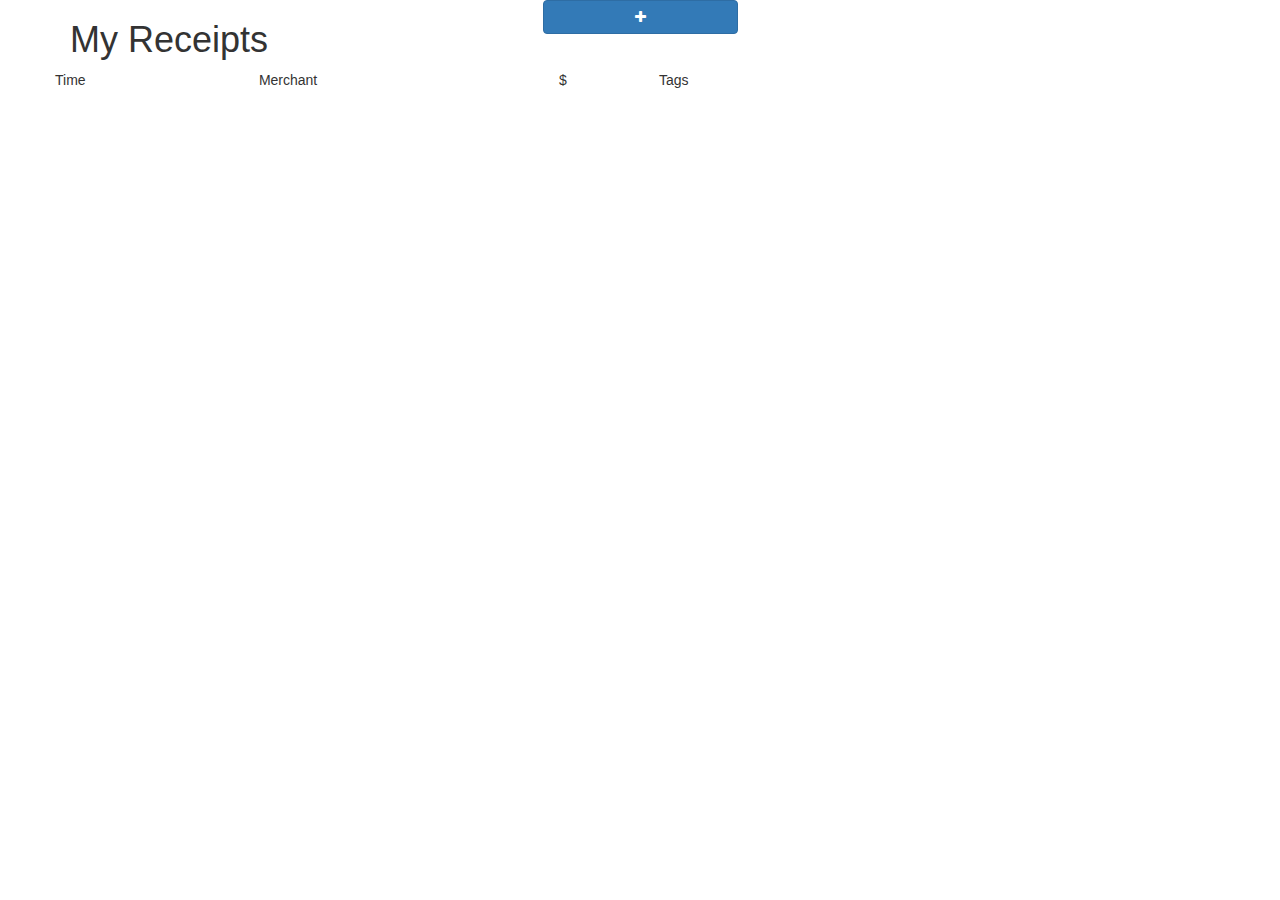
==== src/main/resources/index.html @ 8a0a7026 "update url" ====
<!DOCTYPE html>
<html lang="en">
<head>
    <meta charset="UTF-8">
    <title>Receipt App</title>
    <link rel="stylesheet" href="https://maxcdn.bootstrapcdn.com/bootstrap/3.3.7/css/bootstrap.min.css">
    <link rel="stylesheet" href="https://maxcdn.bootstrapcdn.com/font-awesome/4.7.0/css/font-awesome.min.css">

    <script data-require="jquery@*" data-semver="3.1.1" src="https://ajax.googleapis.com/ajax/libs/jquery/3.1.1/jquery.min.js"></script>
    <script>
        $(function(){
            $("#inputbox").toggle();

            var api = "http://ec2-52-15-200-86.us-east-2.compute.amazonaws.com:8080";

            var all_tags = {};
            var all_receipts = {};
            var mName = "apple";
            var mAmount = 0;
            now_id = 0;

            getReceipts();

            $("#add-receipt").click(function() {
                $("#inputbox").toggle();
                $("#merchant").val("");
                $("#amount").val("");
            });
            $("#cancel-receipt").click(function() {
                $("#inputbox").toggle();
                $("#merchant").val("");
                $("#amount").val("");
            });
            $("#save-receipt").click(function() {
                // TODO: check if NULL
                var mName = $("#merchant").val();
                var mAmount = $("#amount").val();
                // console.log(mName+mAmount);
                postReceipt(mName, parseInt(mAmount));
                $("#receiptList").empty();
                getReceipts();
                $("#inputbox").toggle();
            });
            function addClickEvent() {
                $(".add-tag").click(function() {
                    now_id = parseInt(this.name);
                    x = now_id-1;

                    var tempID = x + all_receipts[now_id-1].merchantName;
                    $(".tagbox").detach().appendTo("#"+tempID);
                    $(".tag_input").val("");
                    $(".tagbox").toggle();

                });
                $(".tagValue").click(function() {
                    console.log(this.name);
                    var s = this.name.split(",")
                    addTag(parseInt(s[0]),s[1]);
                    $("#receiptList").empty();
                    getReceipts();
                });
                $(document).keypress(function(e) {
                    if (e.keyCode == '13') {
                        $(".tagbox").detach().appendTo("#receiptHeader");
                        $(".tagbox").toggle();
                        addTag(now_id,$(".tag_input").val());
                        $("#receiptList").empty();
                        getReceipts();
                        now_id = 0;
                    }
                });
            }

            // get all receipts and show on the window
            function getReceipts() {
                $.ajax({
                    url: api + "/receipts",
                    dataType: 'json',
                    async: false,
                    success: function(receipts) {
                        all_receipts = receipts;

                        $.ajax({
                            url: api + "/tags",
                            dataType: 'json',
                            async: false,
                            success: function(tags) {
                                // console.log(tags);
                                all_tags = tags;
                            }
                        });
                        for(var i = all_receipts.length-1 ; i >= 0 ; i--) {
                            var receipt = all_receipts[i];
                            var receipt_id = receipt.id;
                            var tag = [];
                            for(var j = 0 ; j < all_tags.length ; j++) {
                                if (all_tags[j].receipt_id === receipt.id) {
                                    tag.push(all_tags[j].tag_name);
                                }
                            }
                            var tempID = i + receipt.merchantName;
                            $(`<div class="receipt row" id="${tempID}">
                                <div class="time col-sm-2"> ${receipt.created}</div>
                                <div class="merchant col-sm-3">${receipt.merchantName}</div>
                                <div class="amount col-sm-1">${receipt.value}</div>
                                <div class="tags" col-sm-6></div></div>`)
                                .appendTo($("#receiptList"));
                            $("#"+tempID).append("<input type='button' class='add-tag' name='"+receipt.id+"' value='Add +'>");
                            for (var j = 0 ; j < tag.length ; j++) {
                                $("#"+tempID).append("<a href='#' class='tagValue' name='"+receipt.id+","+tag[j]+"'>"+tag[j]+"</a> ");
                            }

                        }
                    },
                    error: function(err) {
                        console.log(err);
                    }
                });
                $(".tagbox").hide();
                addClickEvent();
            }
            // post a receipt
            function postReceipt(merchantName, merchantAmount) {
                var sendReceipt = {
                    merchant: merchantName,
                    amount: merchantAmount
                };
                console.log(JSON.stringify(sendReceipt));
                $.ajax({
                    method: "POST",
                    url: api + "/receipts",
                    contentType: "application/json; charset=utf-8",
                    dataType: 'json',
                    data: JSON.stringify(sendReceipt),
                    async: false
                });
            }
            // add tag
            function addTag(itemID, tagName) {
                var URL = api + "/tags/" + tagName;
                console.log(URL);
                $.ajax({
                    method: "PUT",
                    url: URL,
                    contentType: "application/json; charset=utf-8",
                    dataType: 'json',
                    data: JSON.stringify(itemID),
                    async: false
                });
            }
        })
    </script>
</head>
<body>
<div class="container">
    <!--header with add button-->
    <div id="receiptHeader" class="row">
        <h1 id="headerName" class="col-sm-5">My Receipts</h1>
        <button id="add-receipt" class="col-sm-2 btn btn-primary" type="button" data-toggle="collapse" data-target="#collapseExample" aria-expanded="false" aria-controls="collapseExample">
            <i class="fa fa-plus" aria-hidden="true"></i>
        </button>
    </div>
    <!--drop down panel of add button-->
    <div class="collapse" id="collapseExample">
        <label for="merchant">merchant</label>
        <input type="text" id="merchant"><br>

        <label for="amount">amount</label>
        <input type="text" id="amount"><br>

        <input type="button" value="Cancel" id="cancel-receipt">
        <input type="submit" value="Save" id="save-receipt">
    </div>
    <span class="tagbox">
        <input type="text" placeholder="tag name" class="tag_input">
    </span>
    <div id="receiptHead" class="row">
        <div class="row">
            <div class="col-sm-2 divTableCell">Time</div>
            <div class="col-sm-3 divTableCell">&nbsp;Merchant</div>
            <div class="col-sm-1 divTableCell">&nbsp;$</div>
            <div class="col-sm-6 divTableCell">&nbsp;Tags</div>
        </div>
    </div>
    <div id="receiptList" class="row">

        <!--<div class="receipt row">-->
            <!--<div class="col-sm-2 time">12/3/2018&nbsp;</div>-->
            <!--<div class="col-sm-3 merchant">boba&nbsp;</div>-->
            <!--<div class="col-sm-1 amount">1&nbsp;</div>-->
            <!--<div class="col-sm-6 tags">-->
                <!--<button class="add_tag">add tag</button>-->
                <!--<input type="text" class="tag_input">-->
                <!--<span class="tagValue"></span>-->
            <!--</div>-->
        <!--</div>-->
    </div>
</div>

<script src="https://maxcdn.bootstrapcdn.com/bootstrap/3.3.7/js/bootstrap.min.js"></script>
<script src="js/index.js"></script>
</body>
</html>
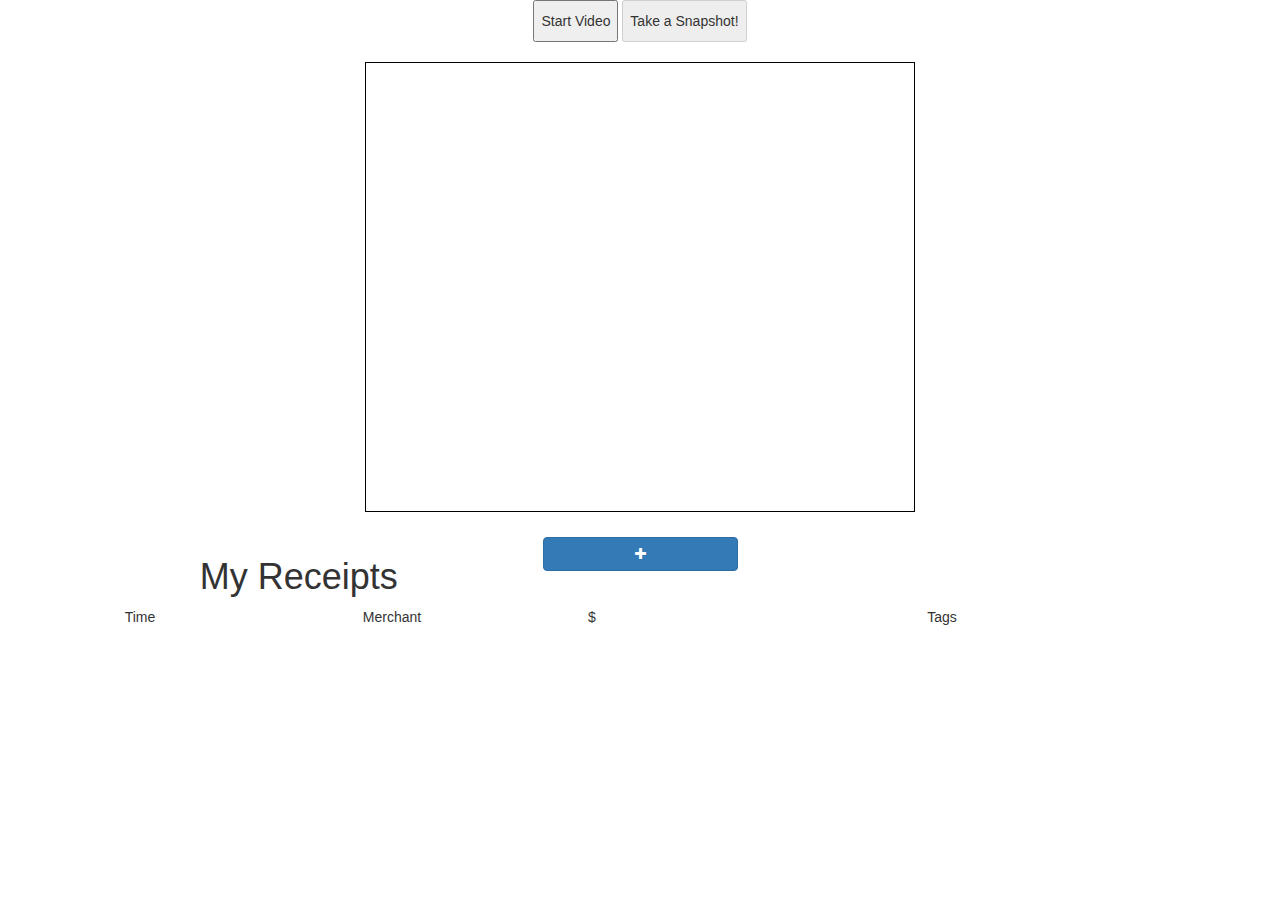
==== commit 4cb56ddd: "Merge branch 'master' of https://github.com/amfleming/skeleton" ====
--- a/src/main/resources/index.html
+++ b/src/main/resources/index.html
@@ -5,153 +5,246 @@
     <title>Receipt App</title>
     <link rel="stylesheet" href="https://maxcdn.bootstrapcdn.com/bootstrap/3.3.7/css/bootstrap.min.css">
     <link rel="stylesheet" href="https://maxcdn.bootstrapcdn.com/font-awesome/4.7.0/css/font-awesome.min.css">
-
     <script data-require="jquery@*" data-semver="3.1.1" src="https://ajax.googleapis.com/ajax/libs/jquery/3.1.1/jquery.min.js"></script>
+    <style>
+        body {
+            text-align: center;
+        }
+
+        video {
+            width: 550px;
+            height: 450px;
+            border: 1px solid black;
+        }
+
+        #vidwrap {
+            margin: 20px 0;
+        }
+
+        #start, #snapshot {
+            height: 3em;
+        }
+    </style>    
     <script>
-        $(function(){
-            $("#inputbox").toggle();
-
-            var api = "http://ec2-52-15-200-86.us-east-2.compute.amazonaws.com:8080";
-
-            var all_tags = {};
-            var all_receipts = {};
-            var mName = "apple";
-            var mAmount = 0;
-            now_id = 0;
-
+$(function(){
+// const api = "http://ec2-52-15-161-162.us-east-2.compute.amazonaws.com:8080";
+const api = "http://localhost:8080";
+
+var all_receipts = {};
+var all_tags = {};
+
+var m_name = "";
+var m_amount = 0;
+
+
+getReceipts();
+
+$("#add-receipt").click(function() {
+    $("#merchant").val("");
+    $("#amount").val("");
+});
+
+$("#cancel-receipt").click(function() {
+    $("#add-receipt").click();
+    $("#merchant").val('');
+    $("#amount").val('');
+})
+
+$("#save-receipt").click(function() {
+    var m_name = $("#merchant").val();
+    var m_amount = $("#amount").val();
+    postReceipt(m_name, parseInt(m_amount));
+    $("#receiptList").empty();
+    getReceipts();
+    $("#add-receipt").click();
+});
+
+function getReceipts() {
+    $.ajax({
+        url: api + "/receipts",
+        dataType: 'json',
+        async: false,
+    }).done(function(receipts){
+        all_receipts = receipts;
+        var receipt_count = all_receipts.length;
+
+        $.ajax({
+            url: api + "/tags",
+            dataType: 'json',
+            async: false,
+        }).done(function(data){
+            all_tags = data;
+        });
+
+        var all_tags_count = all_tags.length;
+
+        for(var i=0; i<receipt_count; i++) {
+            var receipt = all_receipts[i];
+            var receipt_id = receipt.id;
+            
+            // get tag for each receipt
+            var tag = [];
+            for(var j=0; j<all_tags_count; j++) {
+                if (all_tags[j].receipt_id === receipt.id) {
+                    tag.push(all_tags[j].tag_name);
+                }
+            }
+
+            // append receipt row
+            var mark = i + receipt.merchantName;
+            var raw_component = $(`
+                <div class="receipt row" id="${mark}">
+                    <div class="time col-sm-2"> ${receipt.created}</div>
+                    <div class="merchant col-sm-3">${receipt.merchantName}</div>
+                    <div class="amount col-sm-1">${receipt.value}</div>
+                    <div class="tags" col-sm-6></div>
+                </div>`);
+
+            $("#receiptList").append(raw_component);
+
+            $("#" + mark).append("<input type='button' class='add-tag' name='" + receipt.id + "' value='Add tag'>");
+            
+            for (var j=0; j<tag.length; j++) {
+                $("#"+mark).append("<a href='#' class='tagValue' name='" + receipt.id + "," + tag[j] + "'>" + tag[j] +"</a> ");
+            }
+
+        }       
+    });
+    
+    $(".tag_input").hide();
+    activateClicks();
+}
+
+function postReceipt(m_name, m_amount) {
+    var receipt_info = {
+        "merchant": m_name,
+        "amount": m_amount
+    };
+
+    $.ajax({
+        method: "POST",
+        url: api + "/receipts",
+        contentType: "application/json",
+        dataType: 'json',
+        data: JSON.stringify(receipt_info),
+        async: false
+    });
+}
+
+function addTag(temp_id, tag) {
+    $.ajax({
+        method: "PUT",
+        url: api + "/tags/" + tag,
+        contentType: "application/json",
+        dataType: 'json',
+        data: JSON.stringify(temp_id),
+        async: false
+    });
+}
+
+
+function activateClicks() {
+    var temp_id = 0;
+    $(".add-tag").click(function() {
+        temp_id = parseInt(this.name);
+        var x = temp_id - 1;
+        var mark = x + all_receipts[temp_id-1].merchantName;
+        // append 
+        $(".tag_input").detach().appendTo("#" + mark);
+        $(".tag_input").val("");
+        $(".tag_input").toggle();
+
+    });
+
+    $(".tagValue").click(function() {
+        var s = this.name.split(",")
+        addTag(parseInt(s[0]),s[1]);
+        $("#receiptList").empty();
+        getReceipts();
+    });
+
+    $(".tag_input").on('keyup', function (e) {
+        var tag_input_val = $(this).val();
+        if (e.keyCode == 13) {
+            $(".tag_input").detach().appendTo("#receiptHeader");
+            $(".tag_input").toggle();
+            addTag(temp_id, tag_input_val);
+            
+            $("#receiptList").empty();
+            temp_id = 0;
             getReceipts();
-
-            $("#add-receipt").click(function() {
-                $("#inputbox").toggle();
-                $("#merchant").val("");
-                $("#amount").val("");
+        }
+    });    
+}
+
+// snapshot code from Adam
+        let imageCapture;
+        let track;
+
+        function attachMediaStream(mediaStream) {
+            $('video')[0].srcObject = mediaStream;
+
+            // Saving the track allows us to capture a photo
+            track = mediaStream.getVideoTracks()[0];
+            imageCapture = new ImageCapture(track);
+        }
+
+        function startVideo() {
+            navigator.mediaDevices.getUserMedia({video: {facingMode: {exact: "environment"}}})
+                .then(attachMediaStream)
+                .catch(error => {
+                    navigator.mediaDevices.getUserMedia({video: true})
+                        .then(attachMediaStream)
+                        .catch(error => {
+                            console.log('you are fooked');
+                        })
+                })
+        }
+
+        function takeSnapshot() {
+            // create a CANVAS element that is same size as the image
+            imageCapture.grabFrame()
+            .then(img => {
+                const canvas = document.createElement('canvas');
+                canvas.width = img.width;
+                canvas.height = img.height;
+
+                canvas.getContext('2d').drawImage(img, 0, 0);
+                const base64EncodedImageData = canvas.toDataURL('image/png').split(',')[1];
+                $.ajax({
+                    url: "/images",
+                    type: "POST",
+                    data: base64EncodedImageData,
+                    contentType: "text/plain",
+                    success: function() {},
+               })
+                .then(response => {
+                    $('video').after(`<div>got response: <pre>${JSON.stringify(response)}</pre></div>`);
+                })
+                .always(() => console.log('request complete'));
+
+                // For debugging, you can uncomment this to see the frame that was captured
+                // $('BODY').append(canvas);
             });
-            $("#cancel-receipt").click(function() {
-                $("#inputbox").toggle();
-                $("#merchant").val("");
-                $("#amount").val("");
-            });
-            $("#save-receipt").click(function() {
-                // TODO: check if NULL
-                var mName = $("#merchant").val();
-                var mAmount = $("#amount").val();
-                // console.log(mName+mAmount);
-                postReceipt(mName, parseInt(mAmount));
-                $("#receiptList").empty();
-                getReceipts();
-                $("#inputbox").toggle();
-            });
-            function addClickEvent() {
-                $(".add-tag").click(function() {
-                    now_id = parseInt(this.name);
-                    x = now_id-1;
-
-                    var tempID = x + all_receipts[now_id-1].merchantName;
-                    $(".tagbox").detach().appendTo("#"+tempID);
-                    $(".tag_input").val("");
-                    $(".tagbox").toggle();
-
-                });
-                $(".tagValue").click(function() {
-                    console.log(this.name);
-                    var s = this.name.split(",")
-                    addTag(parseInt(s[0]),s[1]);
-                    $("#receiptList").empty();
-                    getReceipts();
-                });
-                $(document).keypress(function(e) {
-                    if (e.keyCode == '13') {
-                        $(".tagbox").detach().appendTo("#receiptHeader");
-                        $(".tagbox").toggle();
-                        addTag(now_id,$(".tag_input").val());
-                        $("#receiptList").empty();
-                        getReceipts();
-                        now_id = 0;
-                    }
-                });
-            }
-
-            // get all receipts and show on the window
-            function getReceipts() {
-                $.ajax({
-                    url: api + "/receipts",
-                    dataType: 'json',
-                    async: false,
-                    success: function(receipts) {
-                        all_receipts = receipts;
-
-                        $.ajax({
-                            url: api + "/tags",
-                            dataType: 'json',
-                            async: false,
-                            success: function(tags) {
-                                // console.log(tags);
-                                all_tags = tags;
-                            }
-                        });
-                        for(var i = all_receipts.length-1 ; i >= 0 ; i--) {
-                            var receipt = all_receipts[i];
-                            var receipt_id = receipt.id;
-                            var tag = [];
-                            for(var j = 0 ; j < all_tags.length ; j++) {
-                                if (all_tags[j].receipt_id === receipt.id) {
-                                    tag.push(all_tags[j].tag_name);
-                                }
-                            }
-                            var tempID = i + receipt.merchantName;
-                            $(`<div class="receipt row" id="${tempID}">
-                                <div class="time col-sm-2"> ${receipt.created}</div>
-                                <div class="merchant col-sm-3">${receipt.merchantName}</div>
-                                <div class="amount col-sm-1">${receipt.value}</div>
-                                <div class="tags" col-sm-6></div></div>`)
-                                .appendTo($("#receiptList"));
-                            $("#"+tempID).append("<input type='button' class='add-tag' name='"+receipt.id+"' value='Add +'>");
-                            for (var j = 0 ; j < tag.length ; j++) {
-                                $("#"+tempID).append("<a href='#' class='tagValue' name='"+receipt.id+","+tag[j]+"'>"+tag[j]+"</a> ");
-                            }
-
-                        }
-                    },
-                    error: function(err) {
-                        console.log(err);
-                    }
-                });
-                $(".tagbox").hide();
-                addClickEvent();
-            }
-            // post a receipt
-            function postReceipt(merchantName, merchantAmount) {
-                var sendReceipt = {
-                    merchant: merchantName,
-                    amount: merchantAmount
-                };
-                console.log(JSON.stringify(sendReceipt));
-                $.ajax({
-                    method: "POST",
-                    url: api + "/receipts",
-                    contentType: "application/json; charset=utf-8",
-                    dataType: 'json',
-                    data: JSON.stringify(sendReceipt),
-                    async: false
-                });
-            }
-            // add tag
-            function addTag(itemID, tagName) {
-                var URL = api + "/tags/" + tagName;
-                console.log(URL);
-                $.ajax({
-                    method: "PUT",
-                    url: URL,
-                    contentType: "application/json; charset=utf-8",
-                    dataType: 'json',
-                    data: JSON.stringify(itemID),
-                    async: false
-                });
-            }
-        })
+
+        }
+
+
+        $(function () {
+            $('#start').on('click', startVideo);
+            $('video').on('play', () => $('#snapshot').prop('disabled', false));
+            $('#snapshot').on('click', takeSnapshot);
+        });
+})
     </script>
 </head>
 <body>
+<button id="start">Start Video</button>
+<button id="snapshot" disabled="true">Take a Snapshot!</button>
+<br>
+<div id="vidwrap">
+    <video autoplay></video>
+</div> 
 <div class="container">
     <!--header with add button-->
     <div id="receiptHeader" class="row">
@@ -171,9 +264,7 @@
         <input type="button" value="Cancel" id="cancel-receipt">
         <input type="submit" value="Save" id="save-receipt">
     </div>
-    <span class="tagbox">
-        <input type="text" placeholder="tag name" class="tag_input">
-    </span>
+    
     <div id="receiptHead" class="row">
         <div class="row">
             <div class="col-sm-2 divTableCell">Time</div>
@@ -181,9 +272,10 @@
             <div class="col-sm-1 divTableCell">&nbsp;$</div>
             <div class="col-sm-6 divTableCell">&nbsp;Tags</div>
         </div>
+        <input type="text" placeholder="add_tag" class="tag_input">
     </div>
     <div id="receiptList" class="row">
-
+        <!--for quick check-->
         <!--<div class="receipt row">-->
             <!--<div class="col-sm-2 time">12/3/2018&nbsp;</div>-->
             <!--<div class="col-sm-3 merchant">boba&nbsp;</div>-->
@@ -198,6 +290,7 @@
 </div>
 
 <script src="https://maxcdn.bootstrapcdn.com/bootstrap/3.3.7/js/bootstrap.min.js"></script>
-<script src="js/index.js"></script>
+<!-- don't know why can't link on gradle rub-->
+<!-- <script src="js/index.js"></script> -->
 </body>
 </html>
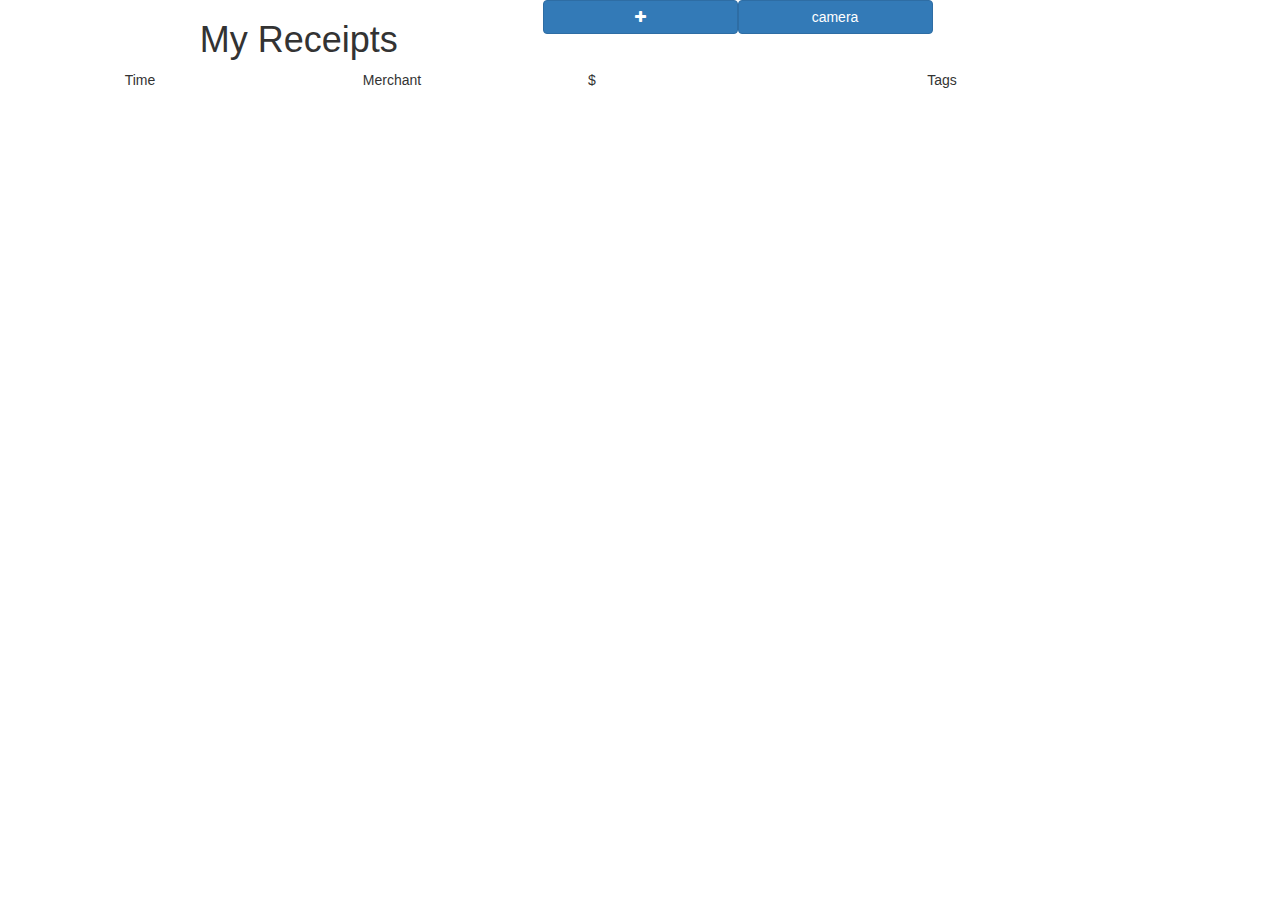
==== commit 651dfa01: "ready to deploy" ====
--- a/src/main/resources/index.html
+++ b/src/main/resources/index.html
@@ -27,8 +27,8 @@
     </style>    
     <script>
 $(function(){
-// const api = "http://ec2-52-15-161-162.us-east-2.compute.amazonaws.com:8080";
-const api = "http://localhost:8080";
+const api = "http://ec2-52-15-161-162.us-east-2.compute.amazonaws.com:8080";
+// const api = "http://localhost:8080";
 
 var all_receipts = {};
 var all_tags = {};
@@ -189,6 +189,12 @@
             imageCapture = new ImageCapture(track);
         }
 
+        function stopMediaStream() {
+            // $('video')[0].srcObject = mediaStream;
+            // track = mediaStream.getVideoTracks()[0];
+            track.stop();
+        }        
+
         function startVideo() {
             navigator.mediaDevices.getUserMedia({video: {facingMode: {exact: "environment"}}})
                 .then(attachMediaStream)
@@ -196,7 +202,6 @@
                     navigator.mediaDevices.getUserMedia({video: true})
                         .then(attachMediaStream)
                         .catch(error => {
-                            console.log('you are fooked');
                         })
                 })
         }
@@ -216,10 +221,18 @@
                     type: "POST",
                     data: base64EncodedImageData,
                     contentType: "text/plain",
-                    success: function() {},
+                    success: function() {
+                        debugger;
+                    },
                })
                 .then(response => {
-                    $('video').after(`<div>got response: <pre>${JSON.stringify(response)}</pre></div>`);
+                    // stopMediaStream;
+                    $("#add-receipt").click();
+                    activateClicks();
+                    $("#merchant").val(response.merchantName);
+                    $("#amount").val(response.amount);
+                    $("#start-camera").click();
+                    // $('video').after(`<div>got response: <pre>${JSON.stringify(response)}</pre></div>`);
                 })
                 .always(() => console.log('request complete'));
 
@@ -232,19 +245,17 @@
 
         $(function () {
             $('#start').on('click', startVideo);
-            $('video').on('play', () => $('#snapshot').prop('disabled', false));
-            $('#snapshot').on('click', takeSnapshot);
+            $('video').on('play', () => $('#take-pic').prop('disabled', false));
+            $('video').on('play', () => $('#take-pic-cancel').prop('disabled', false));
+            $('#take-pic').on('click', takeSnapshot);
+            $('#take-pic-cancel').on('click', stopMediaStream);
+            $('#start-camera').on('click', stopMediaStream);
         });
 })
     </script>
 </head>
 <body>
-<button id="start">Start Video</button>
-<button id="snapshot" disabled="true">Take a Snapshot!</button>
-<br>
-<div id="vidwrap">
-    <video autoplay></video>
-</div> 
+
 <div class="container">
     <!--header with add button-->
     <div id="receiptHeader" class="row">
@@ -252,6 +263,9 @@
         <button id="add-receipt" class="col-sm-2 btn btn-primary" type="button" data-toggle="collapse" data-target="#collapseExample" aria-expanded="false" aria-controls="collapseExample">
             <i class="fa fa-plus" aria-hidden="true"></i>
         </button>
+        <button id="start-camera" class="col-sm-2 btn btn-primary" type="button" data-toggle="collapse" data-target="#collapseSnapShot" aria-expanded="false" aria-controls="collapseSnapShot">
+            camera 
+        </button>        
     </div>
     <!--drop down panel of add button-->
     <div class="collapse" id="collapseExample">
@@ -263,6 +277,19 @@
 
         <input type="button" value="Cancel" id="cancel-receipt">
         <input type="submit" value="Save" id="save-receipt">
+    </div>
+    <div class="collapse" id="collapseSnapShot">
+        <button id="start">Start Video</button>
+        <button id="take-pic" disabled="true">Take a Snapshot!</button>
+        <button id="take-pic-cancel" disabled="true"> Cancel video</button>
+        <br>
+        <div id="vidwrap">
+            <video autoplay></video>
+        </div> 
+
+
+<!--         <input type="button" value="Cancel" id="cancel-receipt">
+        <input type="submit" value="Save" id="save-receipt"> -->
     </div>
     
     <div id="receiptHead" class="row">
